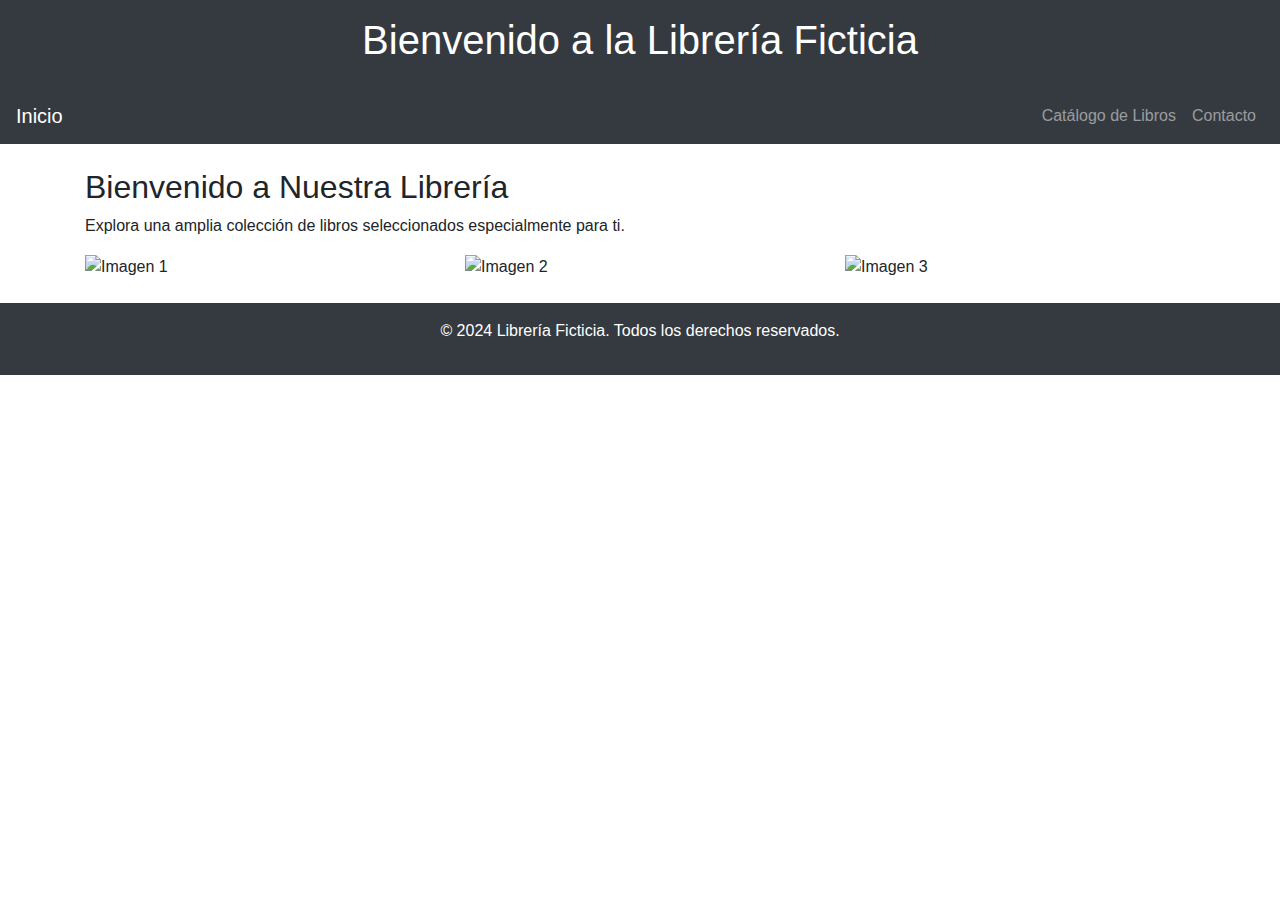
==== index.html @ 7cf81d3a "Create index.html" ====
<!DOCTYPE html>
<html lang="es">
<head>
    <meta charset="UTF-8">
    <meta name="viewport" content="width=device-width, initial-scale=1.0">
    <title>Inicio - Librería Ficticia</title>
    <link rel="stylesheet" href="https://maxcdn.bootstrapcdn.com/bootstrap/4.5.2/css/bootstrap.min.css">
    <link rel="stylesheet" href="style.css">
</head>
<body>

<header class="bg-dark text-white p-3 text-center">
    <h1>Bienvenido a la Librería Ficticia</h1>
</header>

<nav class="navbar navbar-expand-lg navbar-dark bg-dark">
    <a class="navbar-brand" href="index.html">Inicio</a>
    <button class="navbar-toggler" type="button" data-toggle="collapse" data-target="#navbarNav" aria-controls="navbarNav" aria-expanded="false" aria-label="Toggle navigation">
        <span class="navbar-toggler-icon"></span>
    </button>
    <div class="collapse navbar-collapse" id="navbarNav">
        <ul class="navbar-nav ml-auto">
            <li class="nav-item"><a class="nav-link" href="catalogo.html">Catálogo de Libros</a></li>
            <li class="nav-item"><a class="nav-link" href="contacto.html">Contacto</a></li>
        </ul>
    </div>
</nav>

<main class="container mt-4">
    <section>
        <h2>Bienvenido a Nuestra Librería</h2>
        <p>Explora una amplia colección de libros seleccionados especialmente para ti.</p>

        <!-- Galería de Imágenes -->
        <div class="row">
            <div class="col-md-4">
                <img src="https://via.placeholder.com/300" class="img-fluid" alt="Imagen 1">
            </div>
            <div class="col-md-4">
                <img src="https://via.placeholder.com/300" class="img-fluid" alt="Imagen 2">
            </div>
            <div class="col-md-4">
                <img src="https://via.placeholder.com/300" class="img-fluid" alt="Imagen 3">
            </div>
        </div>
    </section>
</main>

<footer class="bg-dark text-white text-center p-3 mt-4">
    <p>&copy; 2024 Librería Ficticia. Todos los derechos reservados.</p>
</footer>

<script src="main.js"></script>
<script src="https://code.jquery.com/jquery-3.5.1.slim.min.js"></script>
<script src="https://cdn.jsdelivr.net/npm/@popperjs/core@2.9.1/dist/umd/popper.min.js"></script>
<script src="https://stackpath.bootstrapcdn.com/bootstrap/4.5.2/js/bootstrap.min.js"></script>
</body>
</html>
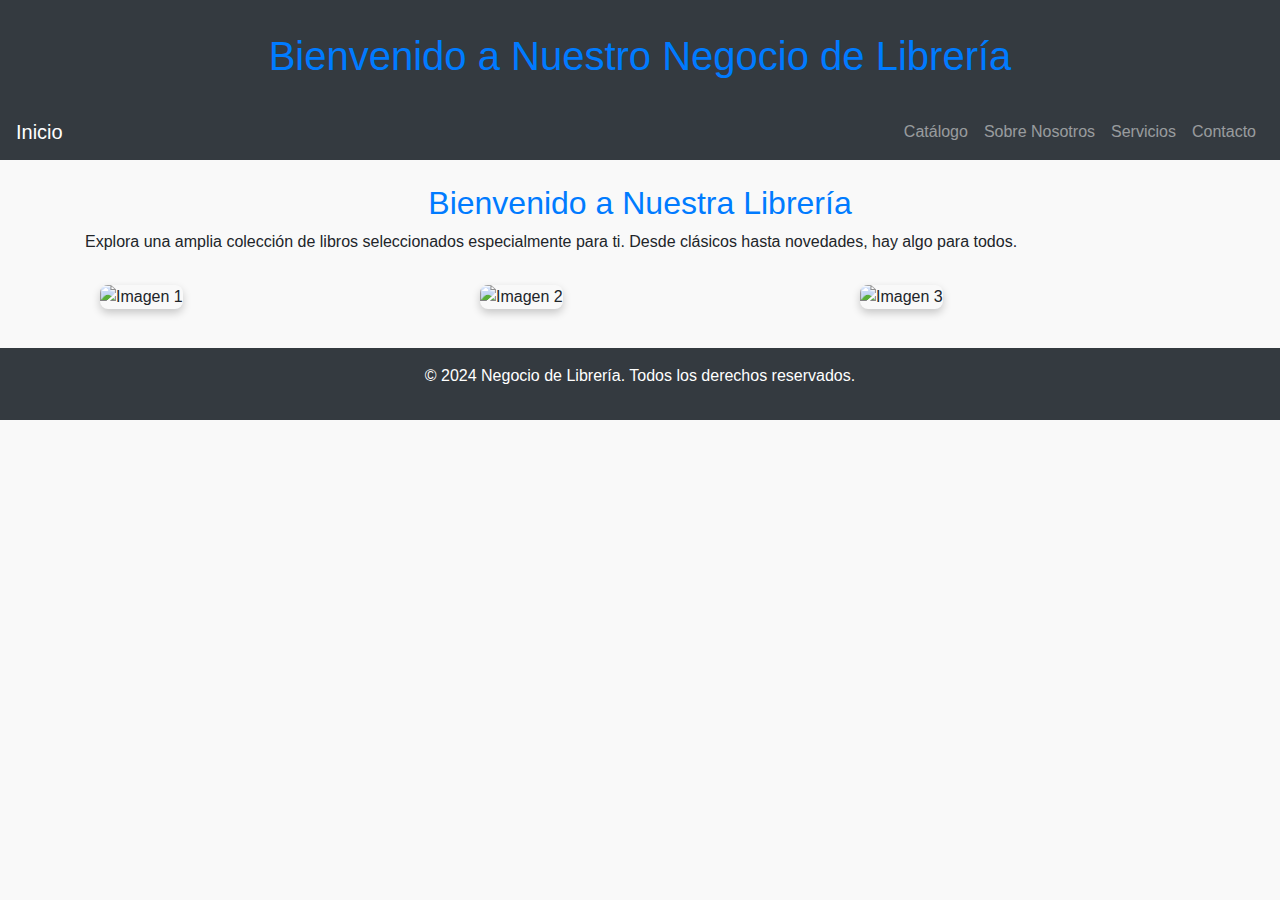
==== commit 2319c375: "Update index.html" ====
--- a/index.html
+++ b/index.html
@@ -3,14 +3,14 @@
 <head>
     <meta charset="UTF-8">
     <meta name="viewport" content="width=device-width, initial-scale=1.0">
-    <title>Inicio - Librería Ficticia</title>
+    <title>Inicio - Negocio de Librería</title>
     <link rel="stylesheet" href="https://maxcdn.bootstrapcdn.com/bootstrap/4.5.2/css/bootstrap.min.css">
     <link rel="stylesheet" href="style.css">
 </head>
 <body>
 
 <header class="bg-dark text-white p-3 text-center">
-    <h1>Bienvenido a la Librería Ficticia</h1>
+    <h1>Bienvenido a Nuestro Negocio de Librería</h1>
 </header>
 
 <nav class="navbar navbar-expand-lg navbar-dark bg-dark">
@@ -20,7 +20,9 @@
     </button>
     <div class="collapse navbar-collapse" id="navbarNav">
         <ul class="navbar-nav ml-auto">
-            <li class="nav-item"><a class="nav-link" href="catalogo.html">Catálogo de Libros</a></li>
+            <li class="nav-item"><a class="nav-link" href="catalogo.html">Catálogo</a></li>
+            <li class="nav-item"><a class="nav-link" href="sobre.html">Sobre Nosotros</a></li>
+            <li class="nav-item"><a class="nav-link" href="servicios.html">Servicios</a></li>
             <li class="nav-item"><a class="nav-link" href="contacto.html">Contacto</a></li>
         </ul>
     </div>
@@ -29,9 +31,9 @@
 <main class="container mt-4">
     <section>
         <h2>Bienvenido a Nuestra Librería</h2>
-        <p>Explora una amplia colección de libros seleccionados especialmente para ti.</p>
+        <p>Explora una amplia colección de libros seleccionados especialmente para ti. Desde clásicos hasta novedades, hay algo para todos.</p>
 
-        <!-- Galería de Imágenes -->
+        <!-- Galería de Imágenes con Bootstrap -->
         <div class="row">
             <div class="col-md-4">
                 <img src="https://via.placeholder.com/300" class="img-fluid" alt="Imagen 1">
@@ -47,7 +49,7 @@
 </main>
 
 <footer class="bg-dark text-white text-center p-3 mt-4">
-    <p>&copy; 2024 Librería Ficticia. Todos los derechos reservados.</p>
+    <p>&copy; 2024 Negocio de Librería. Todos los derechos reservados.</p>
 </footer>
 
 <script src="main.js"></script>
--- a/style.css
+++ b/style.css
@@ -0,0 +1,41 @@
+/* CSS personalizado */
+body {
+    font-family: Arial, sans-serif;
+    background-color: #f9f9f9;
+}
+
+/* Estilos para el encabezado y pie de página */
+header, footer {
+    background-color: #333;
+    color: #fff;
+}
+
+h1, h2 {
+    color: #007bff;
+    text-align: center;
+    margin-top: 1rem;
+}
+
+/* Galería de imágenes */
+img.img-fluid {
+    margin: 15px;
+    border-radius: 8px;
+    box-shadow: 0px 4px 8px rgba(0, 0, 0, 0.2);
+}
+
+/* Estilos del formulario */
+form#contactForm {
+    max-width: 600px;
+    margin: 2rem auto;
+}
+
+.card {
+    border: none;
+    box-shadow: 0px 4px 8px rgba(0, 0, 0, 0.1);
+}
+
+.carousel-inner img {
+    width: 100%;
+    height: 400px;
+    object-fit: cover;
+}
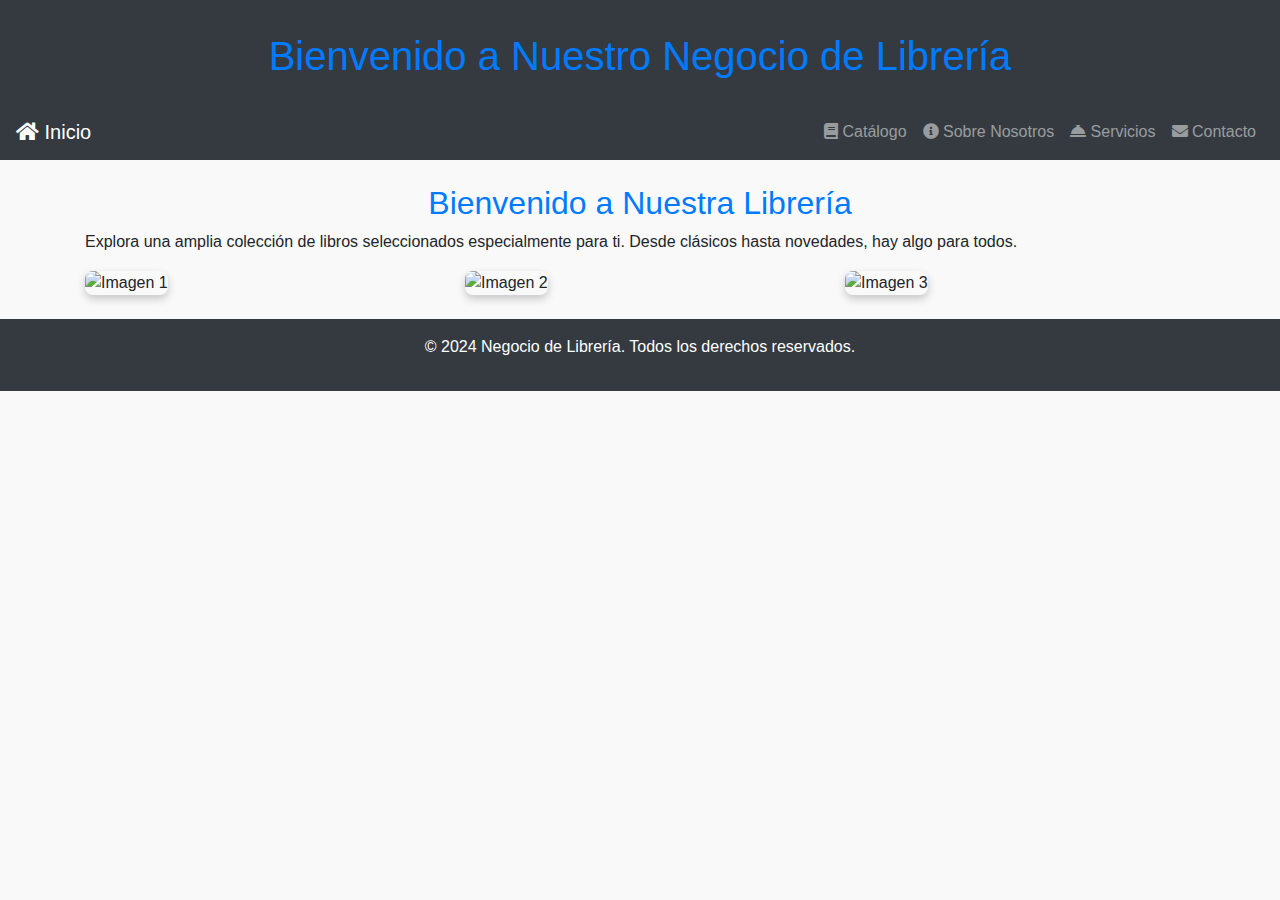
==== commit 946ceff1: "Update index.html" ====
--- a/index.html
+++ b/index.html
@@ -3,9 +3,14 @@
 <head>
     <meta charset="UTF-8">
     <meta name="viewport" content="width=device-width, initial-scale=1.0">
-    <title>Inicio - Negocio de Librería</title>
+    <meta name="description" content="Negocio de librería con una amplia colección de libros, servicios y contacto.">
+    <meta name="keywords" content="librería, catálogo de libros, contacto, servicios">
+    <meta name="author" content="Nombre del autor o equipo">
+    <link rel="stylesheet" href="https://cdnjs.cloudflare.com/ajax/libs/font-awesome/5.15.4/css/all.min.css">
     <link rel="stylesheet" href="https://maxcdn.bootstrapcdn.com/bootstrap/4.5.2/css/bootstrap.min.css">
     <link rel="stylesheet" href="style.css">
+    <link rel="icon" href="favicon.ico" type="image/x-icon">
+    <title>Inicio - Negocio de Librería</title>
 </head>
 <body>
 
@@ -14,21 +19,21 @@
 </header>
 
 <nav class="navbar navbar-expand-lg navbar-dark bg-dark">
-    <a class="navbar-brand" href="index.html">Inicio</a>
+    <a class="navbar-brand" href="index.html"><i class="fas fa-home"></i> Inicio</a>
     <button class="navbar-toggler" type="button" data-toggle="collapse" data-target="#navbarNav" aria-controls="navbarNav" aria-expanded="false" aria-label="Toggle navigation">
         <span class="navbar-toggler-icon"></span>
     </button>
     <div class="collapse navbar-collapse" id="navbarNav">
         <ul class="navbar-nav ml-auto">
-            <li class="nav-item"><a class="nav-link" href="catalogo.html">Catálogo</a></li>
-            <li class="nav-item"><a class="nav-link" href="sobre.html">Sobre Nosotros</a></li>
-            <li class="nav-item"><a class="nav-link" href="servicios.html">Servicios</a></li>
-            <li class="nav-item"><a class="nav-link" href="contacto.html">Contacto</a></li>
+            <li class="nav-item"><a class="nav-link" href="catalogo.html"><i class="fas fa-book"></i> Catálogo</a></li>
+            <li class="nav-item"><a class="nav-link" href="sobre.html"><i class="fas fa-info-circle"></i> Sobre Nosotros</a></li>
+            <li class="nav-item"><a class="nav-link" href="servicios.html"><i class="fas fa-concierge-bell"></i> Servicios</a></li>
+            <li class="nav-item"><a class="nav-link" href="contacto.html"><i class="fas fa-envelope"></i> Contacto</a></li>
         </ul>
     </div>
 </nav>
 
-<main class="container mt-4">
+<main class="container mt-4 fade-in">
     <section>
         <h2>Bienvenido a Nuestra Librería</h2>
         <p>Explora una amplia colección de libros seleccionados especialmente para ti. Desde clásicos hasta novedades, hay algo para todos.</p>
--- a/style.css
+++ b/style.css
@@ -4,7 +4,6 @@
     background-color: #f9f9f9;
 }
 
-/* Estilos para el encabezado y pie de página */
 header, footer {
     background-color: #333;
     color: #fff;
@@ -16,9 +15,7 @@
     margin-top: 1rem;
 }
 
-/* Galería de imágenes */
-img.img-fluid {
-    margin: 15px;
+img.img-fluid, .card-img-top {
     border-radius: 8px;
     box-shadow: 0px 4px 8px rgba(0, 0, 0, 0.2);
 }
@@ -33,9 +30,11 @@
     border: none;
     box-shadow: 0px 4px 8px rgba(0, 0, 0, 0.1);
 }
+.card-img-top {
+    transition: transform 0.3s ease;
+}
 
-.carousel-inner img {
-    width: 100%;
-    height: 400px;
-    object-fit: cover;
+.card-img-top:hover {
+    transform: scale(1.05);
 }
+
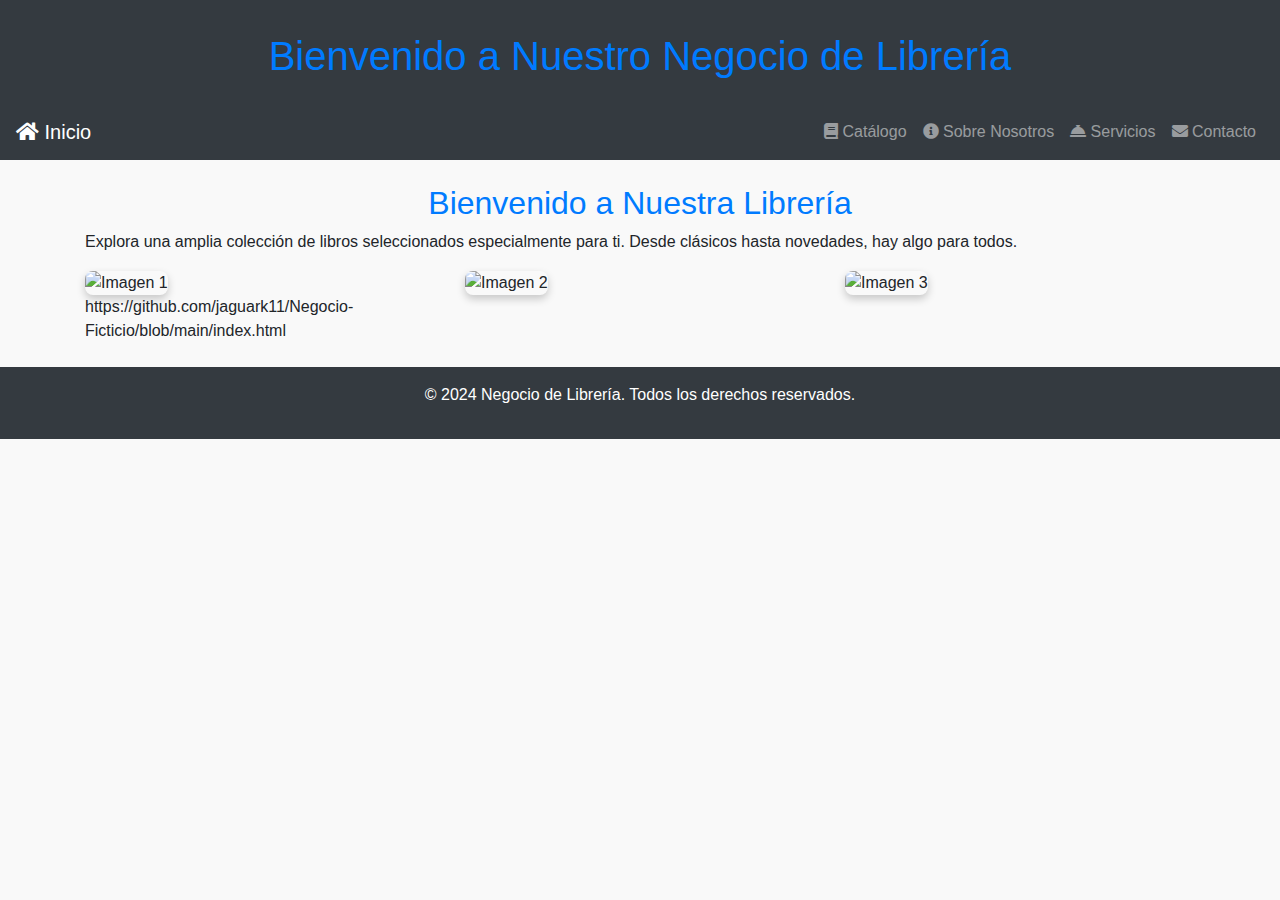
==== commit 2ea86f97: "Update index.html" ====
--- a/index.html
+++ b/index.html
@@ -41,7 +41,7 @@
         <!-- Galería de Imágenes con Bootstrap -->
         <div class="row">
             <div class="col-md-4">
-                <img src="https://via.placeholder.com/300" class="img-fluid" alt="Imagen 1">
+                <img src="https://via.placeholder.com/300" class="img-fluid" alt="Imagen 1">https://github.com/jaguark11/Negocio-Ficticio/blob/main/index.html
             </div>
             <div class="col-md-4">
                 <img src="https://via.placeholder.com/300" class="img-fluid" alt="Imagen 2">
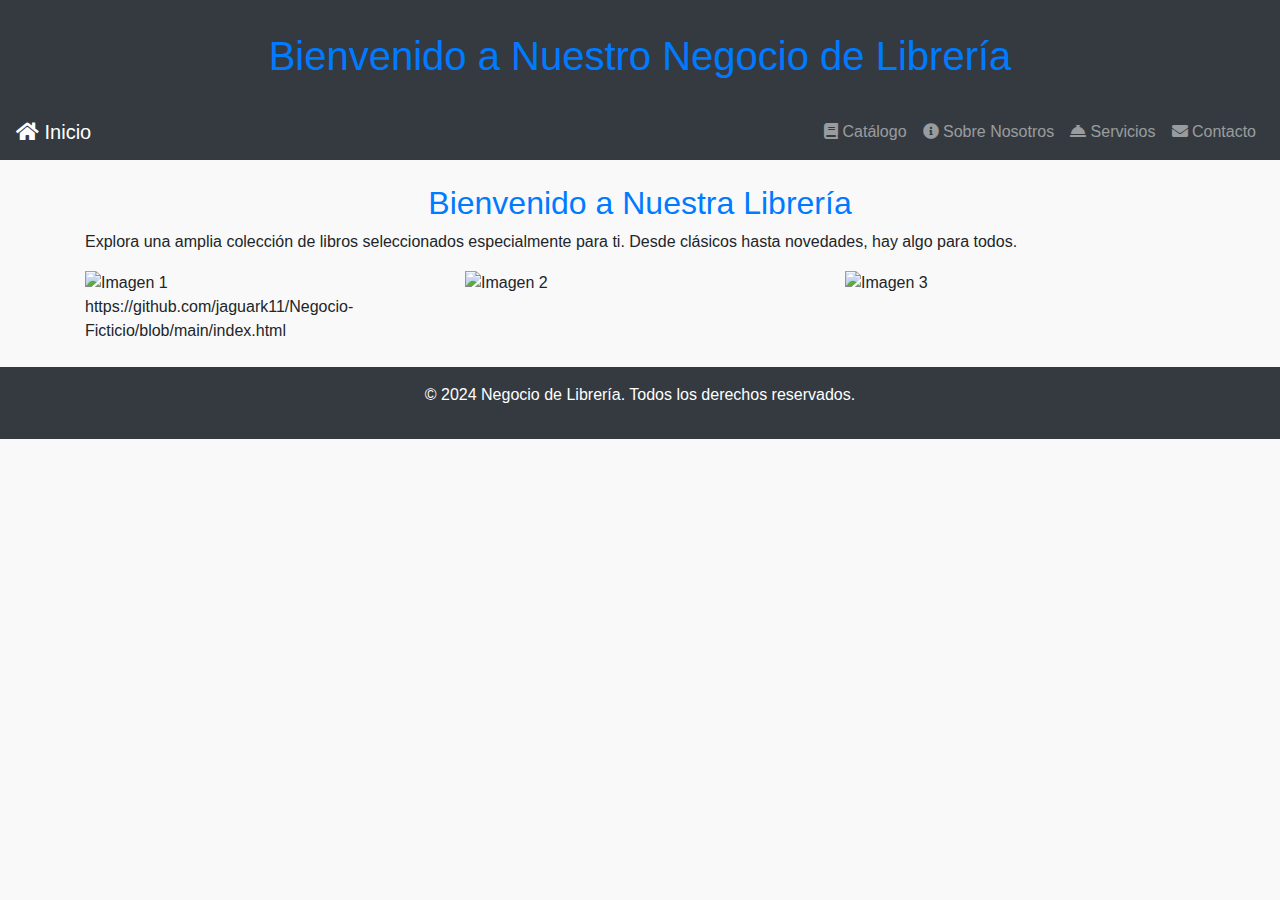
==== commit 849b02e2: "Update index.html" ====
--- a/index.html
+++ b/index.html
@@ -9,7 +9,7 @@
     <link rel="stylesheet" href="https://cdnjs.cloudflare.com/ajax/libs/font-awesome/5.15.4/css/all.min.css">
     <link rel="stylesheet" href="https://maxcdn.bootstrapcdn.com/bootstrap/4.5.2/css/bootstrap.min.css">
     <link rel="stylesheet" href="style.css">
-    <link rel="icon" href="favicon.ico" type="image/x-icon">
+    <link rel="icon" href="favicon.ico" type="https://biblioteca.ulpgc.es/sites/default/files/attachments_files/espacio_violeta/Libros-cat%C3%A1logo-Espacio-Violeta.jpg">
     <title>Inicio - Negocio de Librería</title>
 </head>
 <body>
@@ -41,13 +41,13 @@
         <!-- Galería de Imágenes con Bootstrap -->
         <div class="row">
             <div class="col-md-4">
-                <img src="https://via.placeholder.com/300" class="img-fluid" alt="Imagen 1">https://github.com/jaguark11/Negocio-Ficticio/blob/main/index.html
+                <img src="https://via.placeholder.com/300" class="https://stanleypublishing.es/wp-content/uploads/2016/03/flelibrosfotocopiables-min.jpg" alt="Imagen 1">https://github.com/jaguark11/Negocio-Ficticio/blob/main/index.html
             </div>
             <div class="col-md-4">
-                <img src="https://via.placeholder.com/300" class="img-fluid" alt="Imagen 2">
+                <img src="https://via.placeholder.com/300" class="https://www.milibrodigital.com/wp-content/uploads/2018/08/catalogo-google-play-libros.jpg" alt="Imagen 2">
             </div>
             <div class="col-md-4">
-                <img src="https://via.placeholder.com/300" class="img-fluid" alt="Imagen 3">
+                <img src="https://via.placeholder.com/300" class="https://diariodelyaqui.mx/nacional/sep-comparte-el-catalogo-de-libros-de-educacion-primaria-en-formato-digital/69984" alt="Imagen 3">
             </div>
         </div>
     </section>
